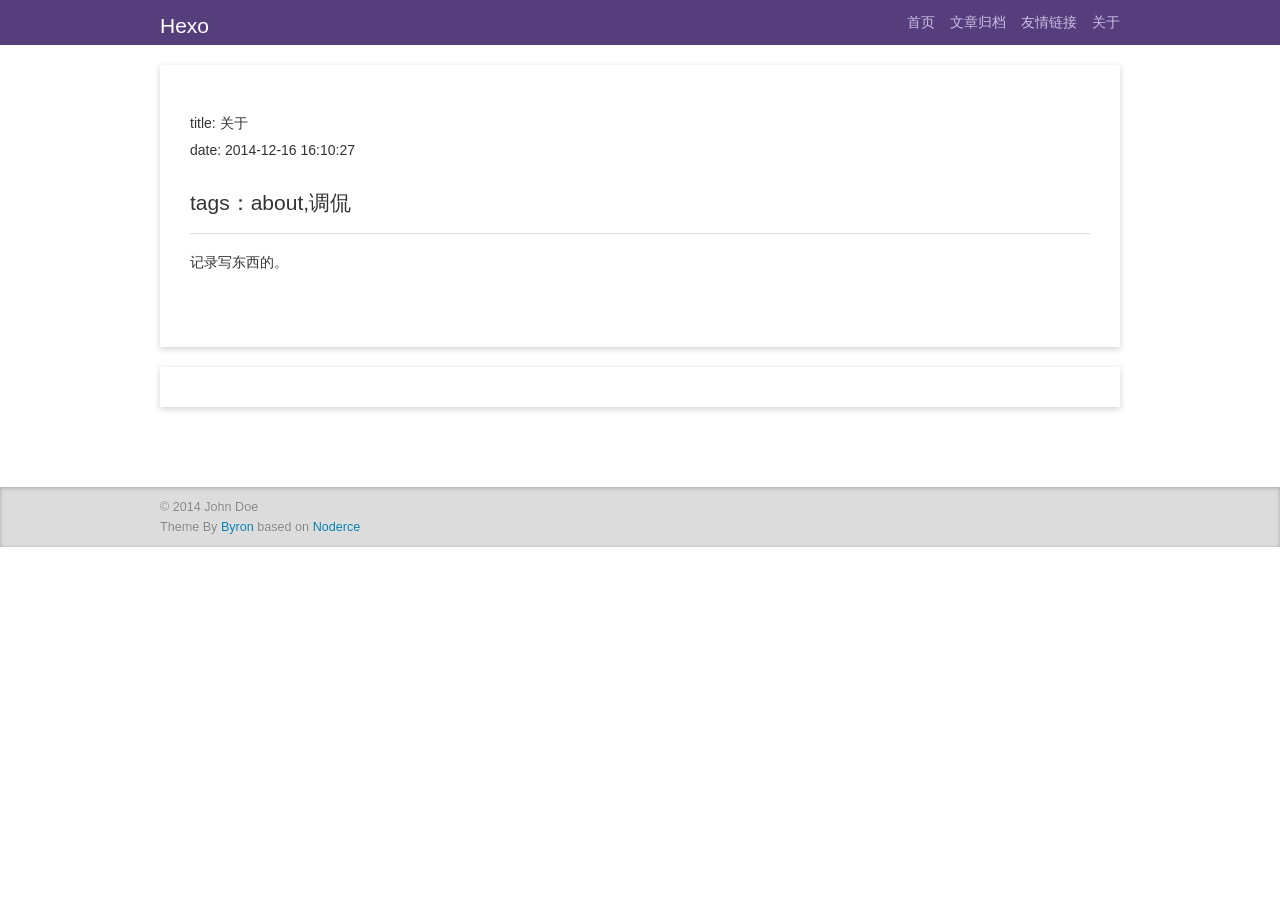
==== about/index.html @ 22dd47e3 "Site updated: 2014-12-16 16:15:56" ====
<!DOCTYPE HTML>
<html>
<head>
  <meta charset="utf-8">
  
  <title>Hexo</title>
  <meta name="author" content="John Doe">
  
  <meta name="description" content="title: 关于date: 2014-12-16 16:10:27
tags：about,调侃
记录写东西的。">
  
  
  <meta name="viewport" content="width=device-width, initial-scale=1, maximum-scale=1">

  
  <meta property="og:site_name" content="Hexo"/>

  
    <meta property="og:image" content="undefined"/>
  

  <link href="/favicon.png" rel="icon">
  <link rel="alternate" href="/atom.xml" title="Hexo" type="application/atom+xml">
  <link rel="stylesheet" href="/css/style.css" media="screen" type="text/css">
  
<script type="text/javascript">
  var _gaq = _gaq || [];
  _gaq.push(['_setAccount', 'UA-5353535-6']);
  _gaq.push(['_trackPageview']);

  (function() {
    var ga = document.createElement('script'); ga.type = 'text/javascript'; ga.async = true;
    ga.src = ('https:' == document.location.protocol ? 'https://ssl' : 'http://www') + '.google-analytics.com/ga.js';
    var s = document.getElementsByTagName('script')[0]; s.parentNode.insertBefore(ga, s);
  })();
</script>

</head>


<body>
  <header id="header"><div class="meta inner">
  <h1><a href="/">Hexo</a></h1>
  <h2 id="header-h2"></h2>
  <nav id="main-nav">
    <ul>
      
      <li><a href="/">首页</a></li>
      
      <li><a href="/archives">文章归档</a></li>
      
      <li><a href="/links">友情链接</a></li>
      
      <li><a href="/about">关于</a></li>
      
    </ul>
    <div class="clearfix"></div>
  </nav>
</div>
<div class="clearfix"></div>
</header>
  <div id="content" class="inner">
    <div id="main-col" class="alignleft"><div id="wrapper"><article class="page">
  <div class="post-content">
    <header>
      
  
    <h1 class="title"></h1>
  

      
    </header>
    <div class="entry">
      
        <p>title: 关于<br>date: 2014-12-16 16:10:27</p>
<h2 id="tags：about,调侃">tags：about,调侃</h2>
<p>记录写东西的。</p>

      
    </div>
    
    <footer>
      <div class="alignleft">
      
      
      </div>
      <div class="clearfix"></div>
    </footer>
    
  </div>
</article>


<section id="comment">
  
            <!-- Duoshuo Comment BEGIN -->
            <div class="ds-thread"></div>
            <script type="text/javascript">
                var duoshuoQuery = {short_name:"githubpages"};
                (function() {
                    var ds = document.createElement('script');
                    ds.type = 'text/javascript';ds.async = true;
                    ds.src = 'http://static.duoshuo.com/embed.js';
                    ds.charset = 'UTF-8';
                    (document.getElementsByTagName('head')[0] || document.getElementsByTagName('body')[0]).appendChild(ds);
                })();
            </script>
            <!-- Duoshuo Comment END -->
      
  
</section>

</div></div>
    <div class="clearfix"></div>
  </div>
  <footer id="footer"><div class="inner"><div class="alignleft">
  <p>
  
    &copy; 2014 John Doe
  
  </p>
  <p>
    Theme By <a href="http://jiabin.tk" >Byron</a> based on <a href="https://github.com/willerce/hexo-theme-noderce" >Noderce</a>
  </p>

</div>
<div class="clearfix"></div></div></footer>
  <script type="text/javascript">

</script>

</body>
</html>
---- css/style.css ----
* {
  margin: 0;
  padding: 0;
}
body {
  background: transparent url("http://static.v2ex.com/tiles/idev.png");
  color: #333;
  font-family: "Helvetica Neue", Helvetica, Arial, "Microsoft Yahei", sans-serif;
  font-size: 14px;
  text-shadow: 0 0 1px transparent;
}
@media screen and (max-width: 600px) {
  body {
    font-size: 12px;
  }
}
h1,
h2,
h3,
h4,
h5,
h6 {
  font-family: "Helvetica Neue", Helvetica, Arial, "Microsoft Yahei", sans-serif;
}
h1 {
  font-size: 1.8em;
}
h1 a {
  color: #333;
}
h2 {
  font-size: 1.5em;
}
h3 {
  font-size: 1.3em;
}
a {
  text-decoration: none;
  color: #0078aa;
}
a:hover {
  text-decoration: underline;
}
.alignleft {
  float: left;
}
.alignright {
  float: right;
}
.clearfix {
  zoom: 1;
}
.clearfix:before,
.clearfix:after {
  content: "";
  display: table;
}
.clearfix:after {
  clear: both;
}
.inner {
  width: 960px;
  margin: 0 auto;
  position: relative;
}
.inner:after,
.inner:before {
  content: " ";
  display: table;
}
@media screen and (max-width: 820px) {
  .inner {
    width: 100%;
  }
}
#main-col {
  width: 100%;
}
#content {
  margin-top: 20px;
}
#header {
  height: 45px;
  background: #563d7c;
}
#header h1 {
  position: absolute;
  left: 0;
  top: 3px;
  font-weight: normal;
  font-size: 1.5em;
  line-height: 45px;
}
#header h1 a {
  color: #fff;
}
#header-h2 {
  position: absolute;
  left: 135px;
  top: 5px;
  font-weight: normal;
  font-size: 1em;
  line-height: 45px;
  color: #eee;
}
@media screen and (max-width: 960px) {
  #header-h2 {
    padding: 0 1em;
  }
}
#main-nav {
  position: absolute;
  right: 0;
  top: 0;
}
#main-nav ul {
  list-style: none;
}
#main-nav ul li {
  float: left;
  margin-left: 15px;
  line-height: 45px;
}
#main-nav ul li a {
  color: #cdbfe3;
}
#main-nav ul li a:hover {
  color: #fff;
}
article {
  position: relative;
  overflow: hidden;
  background: #fff;
  -webkit-box-shadow: 0 2px 6px rgba(100,100,100,0.3);
  box-shadow: 0 2px 6px rgba(100,100,100,0.3);
  margin-bottom: 20px;
  padding: 30px;
}
@media screen and (max-width: 820px) {
  article {
    padding: 15px;
    margin: 8px 8px 15px 8px;
  }
}
article .post-content {
  position: relative;
}
article header time {
  color: #999;
  font: 0.8em "Helvetica Neue", Helvetica, Arial, "Microsoft Yahei", sans-serif;
  margin-top: 10px;
  display: block;
  line-height: 1;
}
article header .title {
  font-weight: bold;
  font-size: 1.6em;
  font-family: Microsoft YaHei, SimSun;
}
article header .title a:hover {
  text-decoration: underline;
}
@media screen and (max-width: 820px) {
  article header .title {
    font-weight: normal;
    font-size: 1.4em;
  }
}
article .entry {
  line-height: 1.9;
}
@media screen and (max-width: 820px) {
  article .entry {
    line-height: 1.5;
  }
}
article .entry p,
article .entry blockquote,
article .entry ul,
article .entry ol,
article .entry dl,
article .entry table,
article .entry iframe,
article .entry h3,
article .entry h4,
article .entry h5,
article .entry h6,
article .entry .video-container {
  margin-top: 15px;
}
article .entry blockquote {
  margin: 10px 0;
  padding: 8px 10px 8px 12px;
  border-left: 5px solid #ccc;
  background: #f1f1f1;
}
article .entry blockquote p {
  margin-top: 0;
}
article .entry code,
article .entry pre {
  font-family: Consolas, "Lucida Console", "Courier New", Menlo, Monaco, "Microsoft Yahei", monospace;
  font-size: 0.8em;
  line-height: 1.3;
}
article .entry code {
  background: #eee;
  color: #666;
  padding: 0 5px;
  margin: 0 2px;
  border: 1px solid #ddd;
  -webkit-border-radius: 3px;
  border-radius: 3px;
}
article .entry pre {
  background: #eee;
  border: 1px solid #ddd;
  margin-top: 15px;
  overflow: auto;
  padding: 7px 15px;
  -webkit-border-radius: 2px;
  border-radius: 2px;
}
article .entry pre code {
  background: none;
  padding: 0;
  margin: 0;
  border: none;
  -webkit-border-radius: 0;
  border-radius: 0;
}
article .entry ul,
article .entry ol,
article .entry dl {
  margin-left: 20px;
}
article .entry ul ul,
article .entry ol ul,
article .entry dl ul,
article .entry ul ol,
article .entry ol ol,
article .entry dl ol,
article .entry ul dl,
article .entry ol dl,
article .entry dl dl {
  margin-top: 0;
}
article .entry h1,
article .entry h2 {
  font-weight: normal;
  border-bottom: 1px solid #ddd;
  padding-bottom: 10px;
  margin-top: 20px;
}
article .entry h3,
article .entry h4,
article .entry h5,
article .entry h6 {
  font-weight: normal;
}
article .entry h3 {
  font-size: 1.1em;
  font-weight: bold;
  color: #555;
  border-bottom: 1px dotted #ccc;
  padding: 0 0 5px 0;
}
article .entry img,
article .entry video {
  max-width: 100%;
  height: auto;
  border: none;
}
article .entry iframe {
  border: none;
}
article .entry hr {
  margin: 15px 0;
  border: none;
  border-bottom: 1px dotted #ccc;
}
article .entry .caption {
  display: block;
  margin-top: 5px;
  color: #999;
  position: relative;
  font-size: 0.9em;
  padding-left: 25px;
}
article .entry .caption:before {
  content: '\f040';
  position: absolute;
  font: 1.3em font-icon;
  position: absolute;
  left: 0;
  top: 3px;
}
article .entry .video-container {
  position: relative;
  padding-bottom: 56.25%;
  padding-top: 30px;
  height: 0;
  overflow: hidden;
}
article .entry .video-container iframe,
article .entry .video-container object,
article .entry .video-container embed {
  position: absolute;
  top: 0;
  left: 0;
  width: 100%;
  height: 100%;
  margin-top: 0;
}
article .entry .pullquote {
  float: right;
  border: none;
  padding: 0;
  margin: 1em 0 0.5em 1.5em;
  text-align: left;
  width: 45%;
  font-size: 1.5em;
}
article footer {
  margin-top: 15px;
  padding-top: 10px;
  color: #999;
  font-size: 0.9em;
  line-height: 16px;
  position: relative;
  min-height: 16px;
}
article footer a {
  color: #999;
}
article footer a:hover {
  color: #333;
}
article footer a:before {
  font: 1.1em font-icon;
  padding-right: 10px;
  vertical-align: middle;
}
article footer .categories,
article footer .tags {
  position: relative;
  margin: 5px 0;
}
#page header .title {
  margin-bottom: 30px;
}
#comment {
  padding: 20px;
  background: #fff;
  -webkit-box-shadow: 0 2px 6px rgba(100,100,100,0.3);
  box-shadow: 0 2px 6px rgba(100,100,100,0.3);
  margin-bottom: 50px;
}
@media screen and (max-width: 600px) {
  #comment {
    padding: 15px;
    margin: 8px 8px 15px 8px;
  }
}
#comment .title {
  font-weight: normal;
  margin-bottom: 15px;
}
.pagination {
  background: #fff;
  -webkit-box-shadow: 0 2px 6px rgba(100,100,100,0.3);
  box-shadow: 0 2px 6px rgba(100,100,100,0.3);
  padding: 10px;
}
.pagination a {
  display: block;
  padding: 5px 10px;
}
.pagination a:hover {
  text-decoration: none;
  text-shadow: none;
}
.archive-title {
  color: #999;
  font-weight: normal;
  text-shadow: 0 0 1px #fff;
  background: #fff;
  padding: 28px 0 28px 28px;
  -webkit-box-shadow: 0 2px 6px rgba(100,100,100,0.3);
  box-shadow: 0 2px 6px rgba(100,100,100,0.3);
  margin-bottom: 20px;
}
.archive {
  margin-bottom: 50px;
}
.archive ul {
  list-style: none;
  margin-left: 43px;
  margin-top: -26px;
}
.archive ul li {
  margin: 7px 0;
}
.archive ul li time {
  margin-right: 8px;
  color: #666;
}
.archive .archive-itme {
  margin-bottom: 20px;
  padding-bottom: 10px;
  border-bottom: 1px dashed #ddd;
}
.archive .archive-year {
  color: #666;
  margin-bottom: 10px;
}
#sidebar {
  width: 33%;
  line-height: 1.8em;
}
@media screen and (max-width: 900px) {
  #sidebar {
    float: none;
    width: 100%;
  }
}
#sidebar .widget {
  background: #fff;
  margin-bottom: 30px;
  word-wrap: break-word;
}
#sidebar .widget .title {
  padding: 15px 20px;
  font-size: 1em;
  border-bottom: 1px solid #ddd;
  font-weight: normal;
}
#sidebar .widget .entry {
  font-size: 0.9em;
  padding: 15px 20px;
}
#sidebar .widget ul,
#sidebar .widget ol,
#sidebar .widget dl {
  list-style: none;
}
#sidebar .widget ul ul,
#sidebar .widget ol ul,
#sidebar .widget dl ul,
#sidebar .widget ul ol,
#sidebar .widget ol ol,
#sidebar .widget dl ol,
#sidebar .widget ul dl,
#sidebar .widget ol dl,
#sidebar .widget dl dl {
  list-style: disc;
  margin-left: 20px;
}
#sidebar .search {
  margin-bottom: 30px;
}
#sidebar .search input {
  background: #fff;
  font-family: "Helvetica Neue", Helvetica, Arial, "Microsoft Yahei", sans-serif;
  font-style: italic;
  font-size: 1em;
  padding: 10px 15px;
  border: 1px solid #ddd;
  width: 100%;
  -webkit-box-sizing: border-box;
  -moz-box-sizing: border-box;
  box-sizing: border-box;
  color: #999;
}
#sidebar .search input:focus {
  color: #333;
}
#sidebar .tag small {
  margin-left: 15px;
  color: #999;
}
#sidebar .tag small:before {
  content: '(';
}
#sidebar .tag small:after {
  content: ')';
}
#sidebar .twitter li {
  border-bottom: 1px solid #ddd;
  padding: 15px 20px;
  font-size: 0.9em;
}
#sidebar .twitter li:last-of-type {
  border-bottom: none;
}
#sidebar .twitter small {
  display: block;
  margin-top: 10px;
  color: #999;
  line-height: 1;
}
#sidebar .tagcloud .entry {
  padding-right: 5px;
}
#sidebar .tagcloud a {
  margin-right: 10px;
  display: inline-block;
}
#footer {
  margin-top: 30px;
  padding: 10px 0;
  color: #818181;
  font: 0.9em/1.6 "Helvetica Neue", Helvetica, Arial, "Microsoft Yahei", sans-serif;
  text-shadow: 0 0 1px #fff;
  -webkit-box-shadow: inset 0 1px 4px rgba(0,0,0,0.24);
  box-shadow: inset 0 1px 4px rgba(0,0,0,0.24);
  background: #dcdcdc;
}
@media screen and (max-width: 820px) {
  #footer {
    padding: 10px 1em;
  }
}
.entry .gist {
  background: #eee;
  border: 1px solid #ddd;
  margin-top: 15px;
  padding: 7px 15px;
  -webkit-border-radius: 2px;
  border-radius: 2px;
  text-shadow: 0 0 1px #fff;
  line-height: 1.2;
  overflow: auto;
  color: #666;
}
.entry .gist .gist-file {
  border: none;
  font-family: inherit;
  margin: 0;
  font-size: 0.9em;
}
.entry .gist .gist-file .gist-data {
  background: none;
  border-bottom: none;
}
.entry .gist .gist-file .gist-data pre {
  padding: 0 !important;
  font-family: Consolas, "Lucida Console", "Courier New", Menlo, Monaco, "Microsoft Yahei", monospace;
}
.entry .gist .gist-file .gist-meta {
  background: none;
  color: #999;
  margin-top: 5px;
  padding: 0;
  text-shadow: 0 0 1px #fff;
  font-size: 100%;
}
.entry .gist .gist-file .gist-meta a {
  color: #0078aa;
}
.entry .gist .gist-file .gist-meta a:visited {
  color: #0078aa;
}
figure.highlight {
  background: #eee;
  border: 1px solid #ddd;
  margin-top: 15px;
  padding: 7px 15px;
  -webkit-border-radius: 2px;
  border-radius: 2px;
  text-shadow: 0 0 1px #fff;
  line-height: 1.6;
  overflow: auto;
  position: relative;
  font-size: 0.9em;
}
figure.highlight figcaption {
  color: #999;
  margin-bottom: 5px;
  text-shadow: 0 0 1px #fff;
}
figure.highlight figcaption a {
  position: absolute;
  right: 15px;
}
figure.highlight pre {
  border: none;
  padding: 0;
  margin: 0;
}
figure.highlight table {
  margin-top: 0;
  border-spacing: 0;
}
figure.highlight .gutter {
  color: #999;
  padding-right: 15px;
  border-right: 1px solid #ddd;
  text-align: right;
}
figure.highlight .code {
  padding-left: 15px;
  border-left: 1px solid #fff;
  color: #666;
}
pre .comment,
pre .template_comment,
pre .diff .header,
pre .doctype,
pre .pi,
pre .lisp .string,
pre .javadoc {
  color: #93a1a1;
  font-style: italic;
}
pre .keyword,
pre .winutils,
pre .method,
pre .addition,
pre .css .tag,
pre .request,
pre .status,
pre .nginx .title {
  color: #859900;
}
pre .number,
pre .command,
pre .string,
pre .tag .value,
pre .phpdoc,
pre .tex .formula,
pre .regexp,
pre .hexcolor {
  color: #2aa198;
}
pre .title,
pre .localvars,
pre .chunk,
pre .decorator,
pre .built_in,
pre .identifier,
pre .vhdl,
pre .literal,
pre .id {
  color: #268bd2;
}
pre .attribute,
pre .variable,
pre .lisp .body,
pre .smalltalk .number,
pre .constant,
pre .class .title,
pre .parent,
pre .haskell .type {
  color: #b58900;
}
pre .preprocessor,
pre .preprocessor .keyword,
pre .shebang,
pre .symbol,
pre .symbol .string,
pre .diff .change,
pre .special,
pre .attr_selector,
pre .important,
pre .subst,
pre .cdata,
pre .clojure .title {
  color: #cb4b16;
}
pre .deletion {
  color: #dc322f;
}
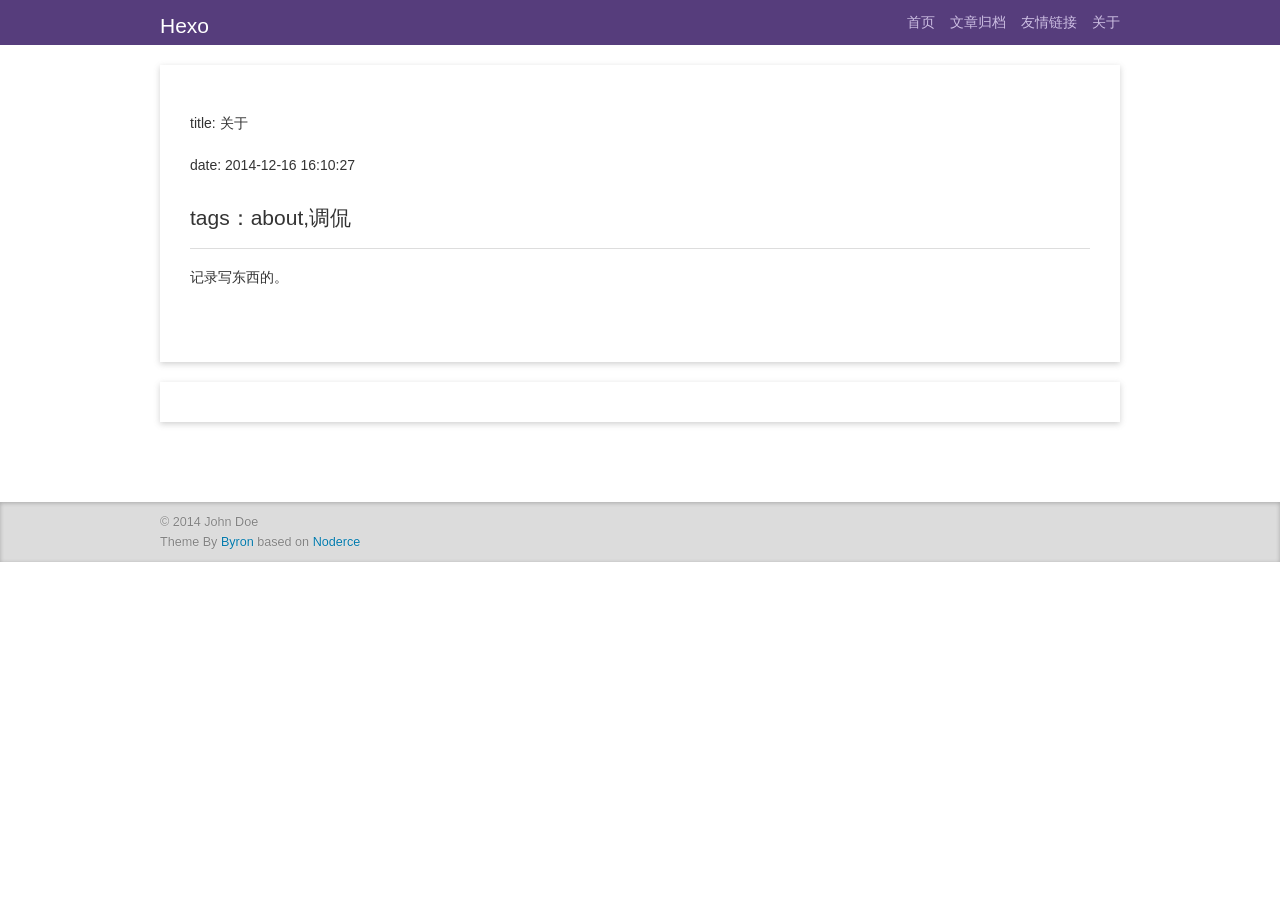
==== commit b2940bd9: "Site updated: 2014-12-16 16:39:09" ====
--- a/about/index.html
+++ b/about/index.html
@@ -6,7 +6,8 @@
   <title>Hexo</title>
   <meta name="author" content="John Doe">
   
-  <meta name="description" content="title: 关于date: 2014-12-16 16:10:27
+  <meta name="description" content="title: 关于
+date: 2014-12-16 16:10:27
 tags：about,调侃
 记录写东西的。">
   
@@ -73,7 +74,8 @@
     </header>
     <div class="entry">
       
-        <p>title: 关于<br>date: 2014-12-16 16:10:27</p>
+        <p>title: 关于</p>
+<p>date: 2014-12-16 16:10:27</p>
 <h2 id="tags：about,调侃">tags：about,调侃</h2>
 <p>记录写东西的。</p>
 
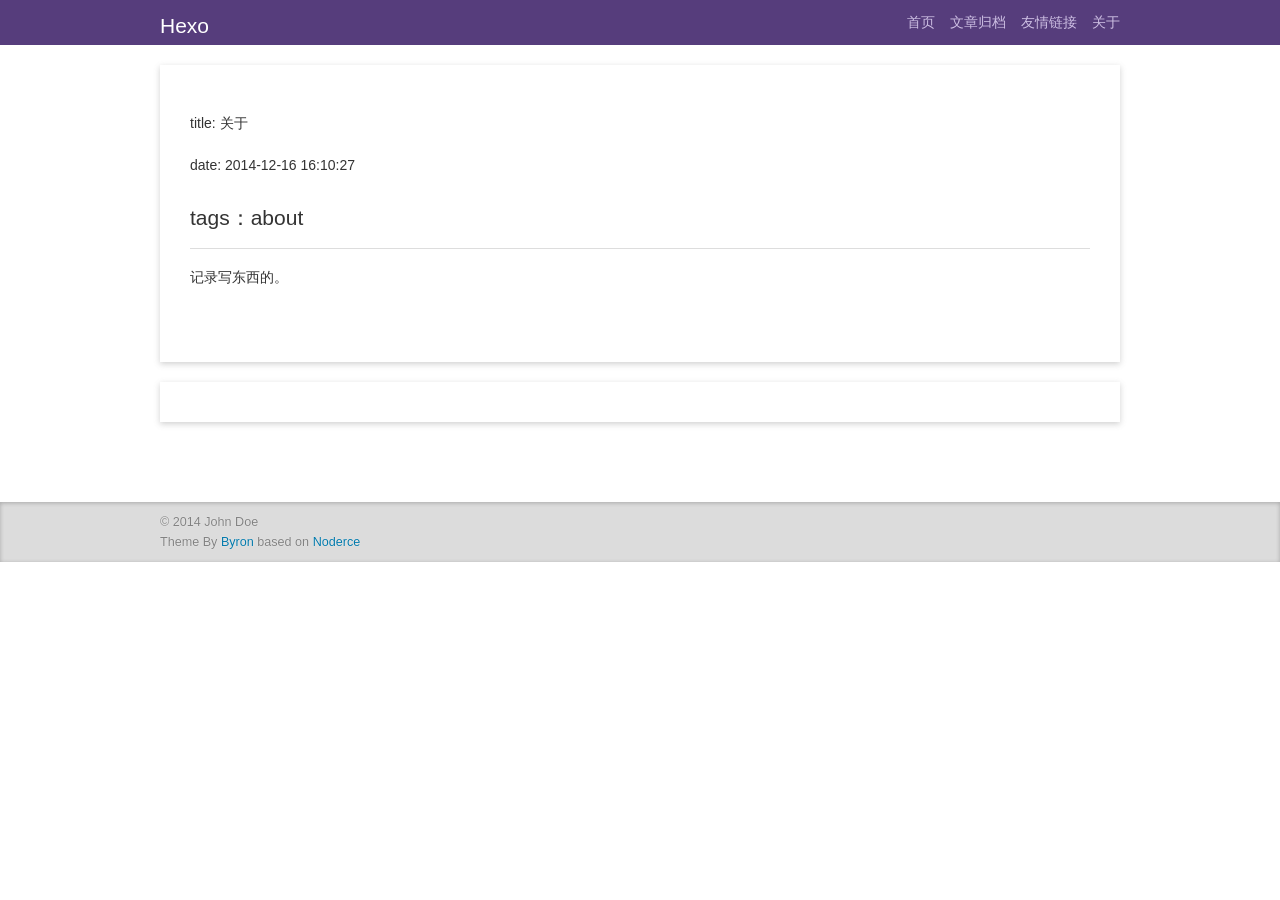
==== commit 50f5b72c: "Site updated: 2014-12-16 16:40:00" ====
--- a/about/index.html
+++ b/about/index.html
@@ -8,7 +8,7 @@
   
   <meta name="description" content="title: 关于
 date: 2014-12-16 16:10:27
-tags：about,调侃
+tags：about
 记录写东西的。">
   
   
@@ -76,7 +76,7 @@
       
         <p>title: 关于</p>
 <p>date: 2014-12-16 16:10:27</p>
-<h2 id="tags：about,调侃">tags：about,调侃</h2>
+<h2 id="tags：about">tags：about</h2>
 <p>记录写东西的。</p>
 
       
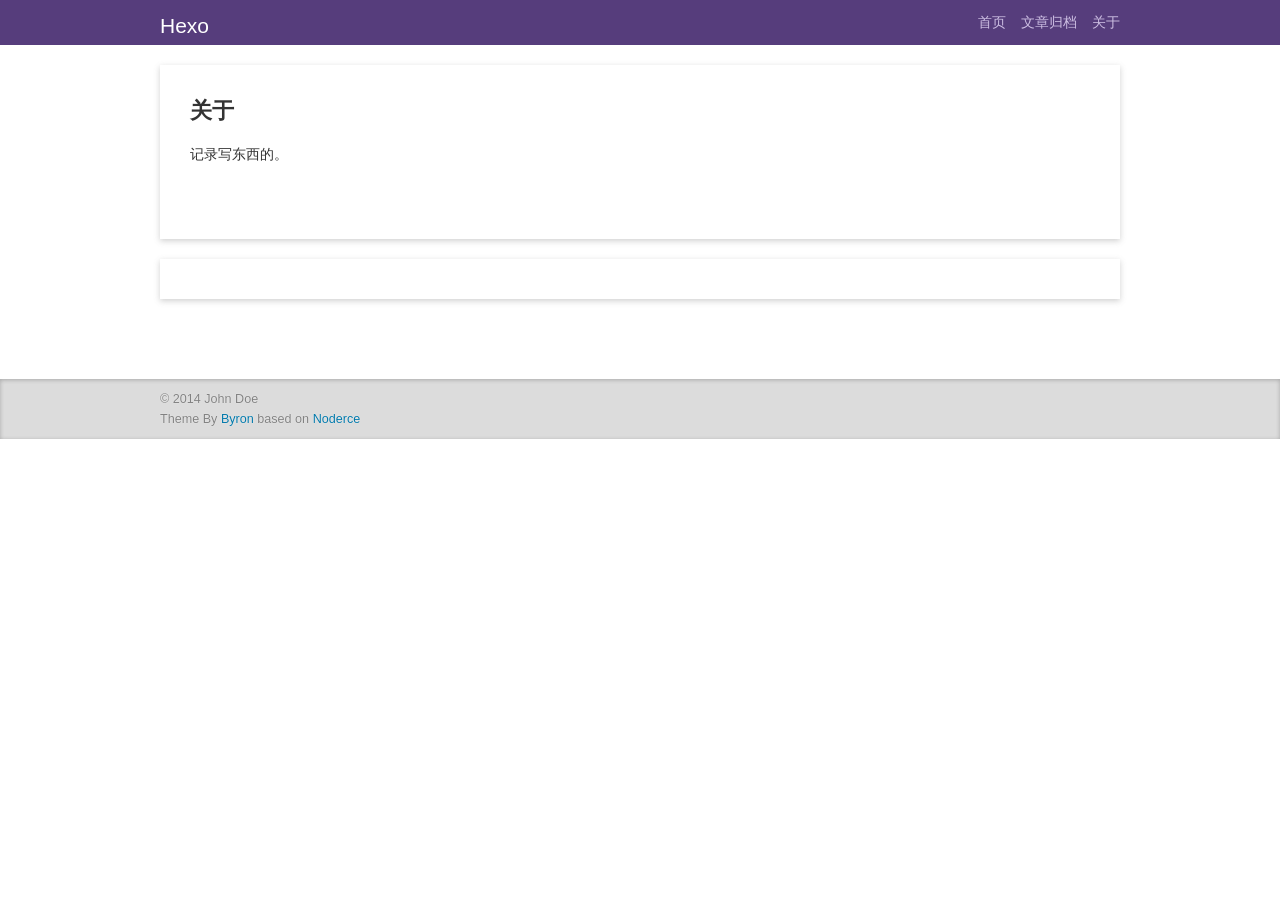
==== commit 9c7be174: "Site updated: 2014-12-16 16:56:42" ====
--- a/about/index.html
+++ b/about/index.html
@@ -3,18 +3,15 @@
 <head>
   <meta charset="utf-8">
   
-  <title>Hexo</title>
+  <title>Hexo › 关于</title>
   <meta name="author" content="John Doe">
   
-  <meta name="description" content="title: 关于
-date: 2014-12-16 16:10:27
-tags：about
-记录写东西的。">
+  <meta name="description" content="记录写东西的。">
   
   
   <meta name="viewport" content="width=device-width, initial-scale=1, maximum-scale=1">
 
-  
+  <meta property="og:title" content="关于"/>
   <meta property="og:site_name" content="Hexo"/>
 
   
@@ -51,8 +48,6 @@
       
       <li><a href="/archives">文章归档</a></li>
       
-      <li><a href="/links">友情链接</a></li>
-      
       <li><a href="/about">关于</a></li>
       
     </ul>
@@ -67,17 +62,14 @@
     <header>
       
   
-    <h1 class="title"></h1>
+    <h1 class="title">关于</h1>
   
 
       
     </header>
     <div class="entry">
       
-        <p>title: 关于</p>
-<p>date: 2014-12-16 16:10:27</p>
-<h2 id="tags：about">tags：about</h2>
-<p>记录写东西的。</p>
+        <p>记录写东西的。</p>
 
       
     </div>
